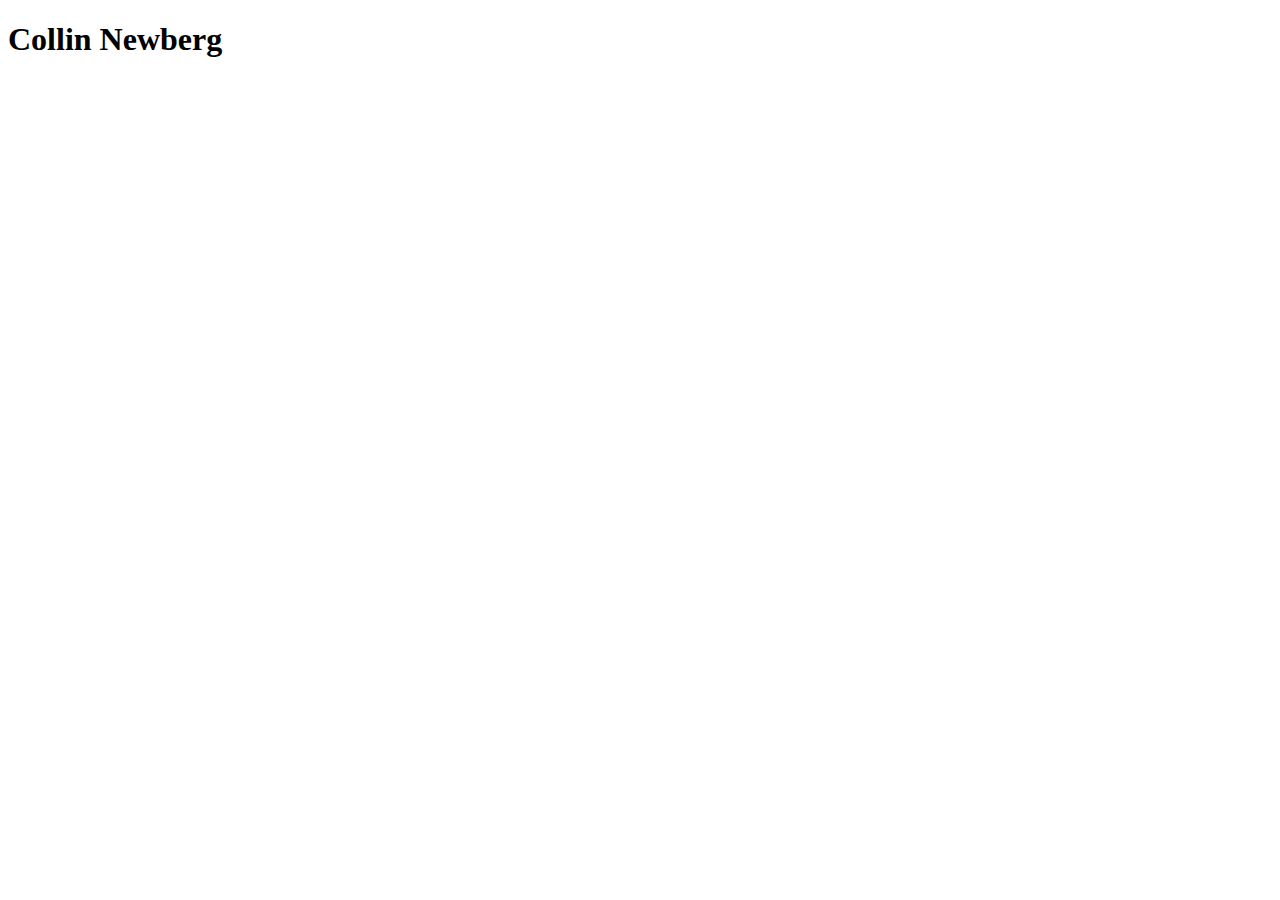
==== index.html @ 9c1b400d "Index.html added" ====
<!DOCTYPE html>
<html lang="en">
<head>
    <meta charset="UTF-8">
    <meta name="viewport" content="width=device-width, initial-scale=1.0">
    <meta http-equiv="X-UA-Compatible" content="ie=edge">
    <title>IST 363 Lab 1</title>
</head>
<body>
    <h1>Collin Newberg</h1>
</body>
</html>
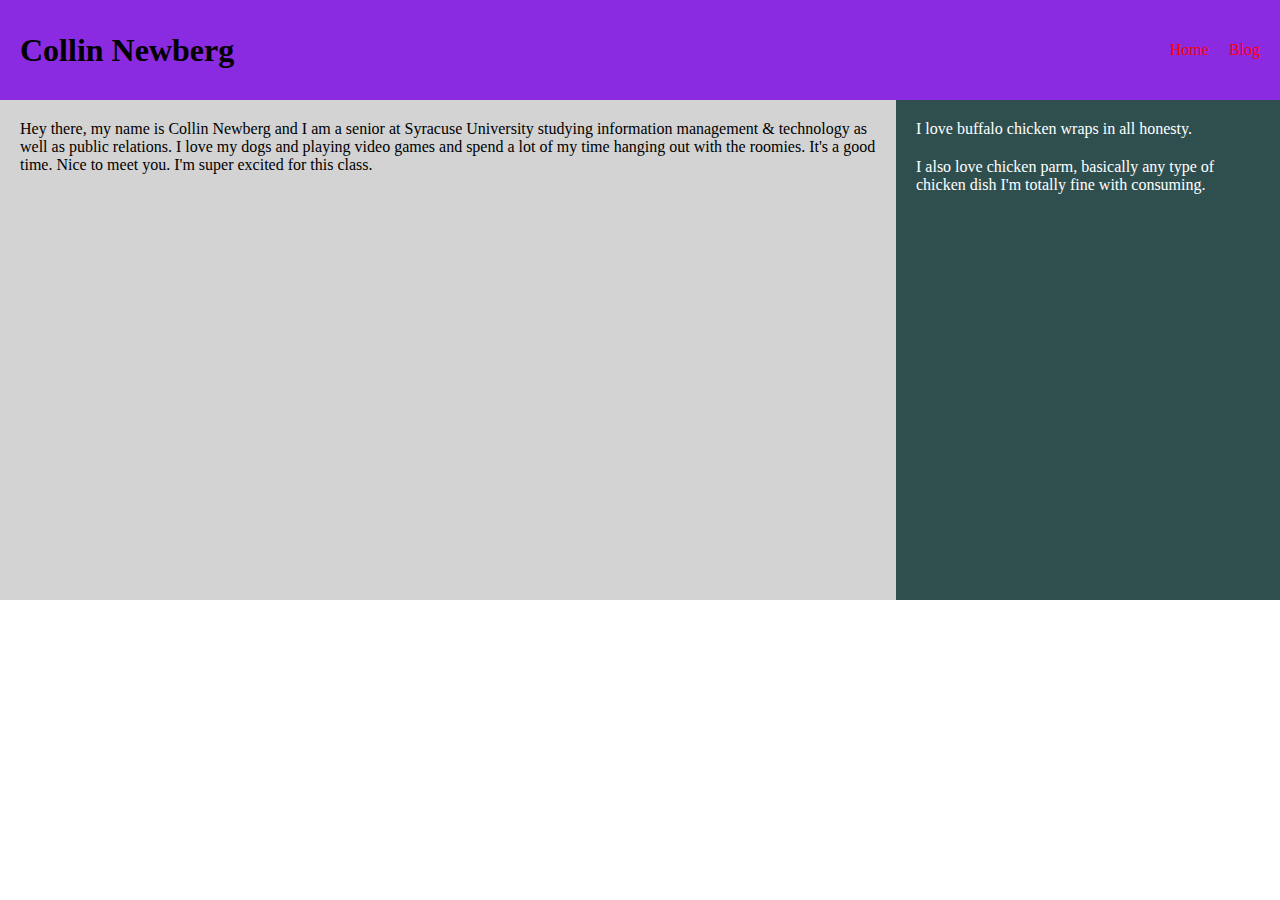
==== commit fbef2c99: "adding style, modifying idex" ====
--- a/index.html
+++ b/index.html
@@ -5,8 +5,39 @@
     <meta name="viewport" content="width=device-width, initial-scale=1.0">
     <meta http-equiv="X-UA-Compatible" content="ie=edge">
     <title>IST 363 Lab 1</title>
+
+    <link rel="stylesheet" href="styles.css" />
 </head>
 <body>
+    <div class="header">
     <h1>Collin Newberg</h1>
+    <ul class="navigation">
+        <li><a href="index.html">Home</a></li>
+        <li><a href="blog.html">Blog</a></li>
+    </ul>
+    </div> 
+    
+    <div class="main">
+        <div class="content">
+            <p>
+                Hey there, my name is Collin Newberg 
+                and I am a senior at Syracuse University
+                studying information management & technology
+                as well as public relations. I love my dogs
+                and playing video games and spend a lot of my
+                time hanging out with the roomies. It's a good 
+                time. Nice to meet you. I'm super excited for this
+                class.
+            </p>
+        </div>
+        <div class="sidebar">
+            <p>
+                I love buffalo chicken wraps in all honesty.
+            </p>
+            <p>I also love chicken parm, basically any type of
+                chicken dish I'm totally fine with consuming.
+            </p>
+        </div>
+    </div>
 </body>
 </html>--- a/styles.css
+++ b/styles.css
@@ -0,0 +1,57 @@
+html{
+    margin: 0px;
+    padding: 0px;
+}
+
+body{
+    margin: 0px;
+    padding: 0px;
+}
+
+.header{
+    height: 60px;
+    line-height: 60px;
+    padding: 20px;
+    background-color: blueviolet;
+}
+
+h1{
+    float: left;
+    margin: 0px;
+}
+
+ul{
+    float: right;
+    margin: 0px;
+    padding: 0px;
+    list-style: none;
+}
+
+li{
+    float: left;
+    margin-left: 20px;
+}
+
+a{
+   text-decoration: none; 
+   color: red;
+}
+
+.content{
+    width: 70%;
+    background-color: lightgray;
+    min-height: 500px;
+    float:left;
+}
+
+.sidebar{
+    width: 30%;
+    background-color:darkslategrey;
+    color: white;
+    min-height: 500px;
+    float: left;
+}
+
+p{
+    margin:20px;
+}